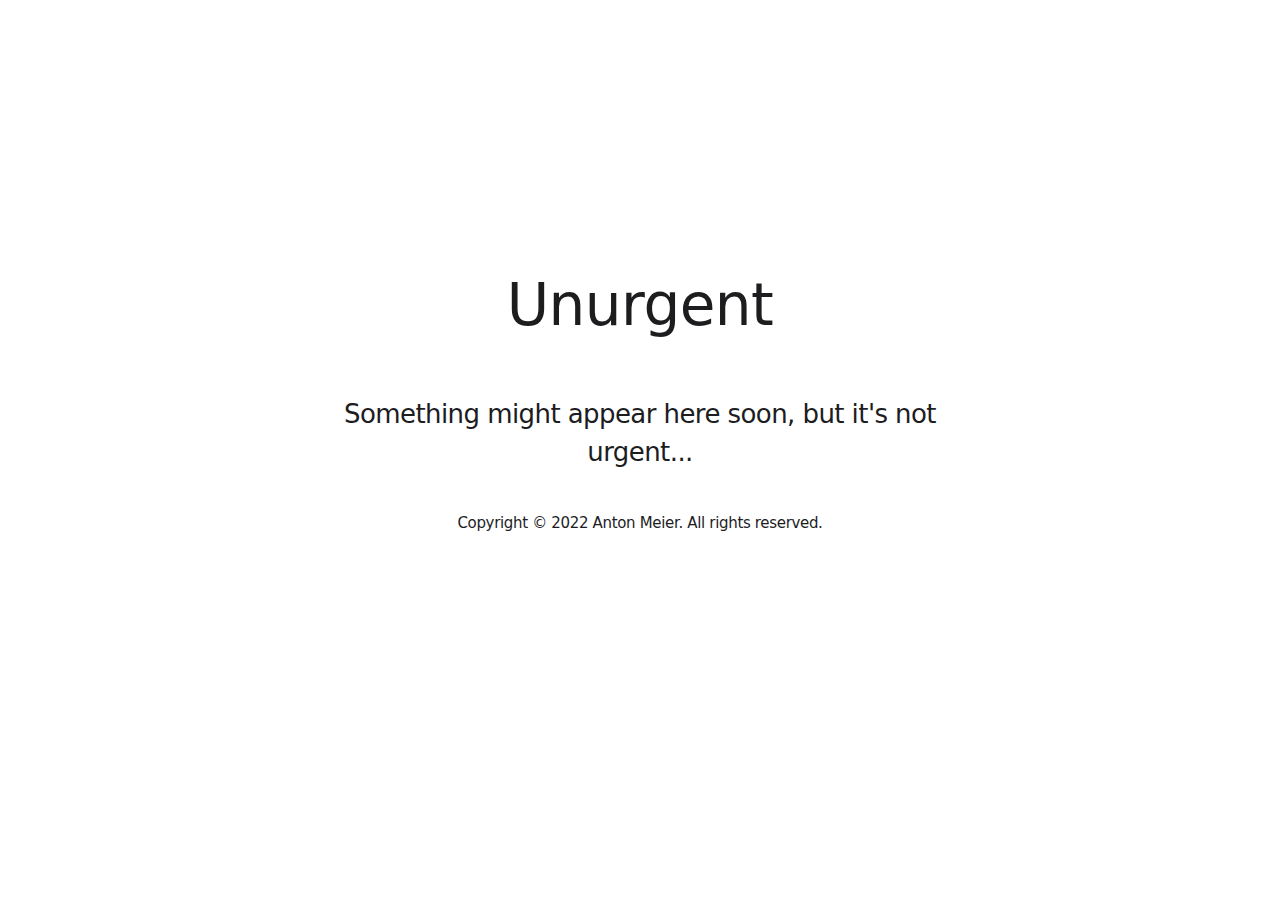
==== index.html @ 1755234e "Add initial page." ====
<!DOCTYPE html>
<html lang="en">
    <head>
        <meta charset="utf-8" />
        <link rel="stylesheet" href="assets/css/styles.css"/>
        <title> Async Messenger | Unurgent</title>
        <meta name="viewport" content="width=device-width,height=device-height,initial-scale=1.0"/>
    </head>
    
    <body>
        <div class="main-div">
            <div id="applogodiv" style="text-align: center; width: 100%;">
            </div>
            
            <div class="textSection">
                <h2 class="no-separator h2Index">Unurgent</h2>
                
                <p class="pIndex">Something might appear here soon, but it's not urgent...</p>
            </div>
            
            <div class="footerSection">
                <p>Copyright © 2022 Anton Meier. All rights reserved.</p>
            </div>
        </div>
    </body>
</html>
---- assets/css/styles.css ----
a,
code,
h1,
h2,
h3,
h4,
h5,
img,
li,
ol,
p,
span,
ul {
    border: 0;
    margin: 0;
    padding: 0;
}
body {
    color: #1d1d1f;
    background: #fff;
    -webkit-font-smoothing: antialiased;
}
.main-div {
    font-family: system-ui, BlinkMacSystemFont, "Helvetica Neue", Helvetica, Arial, sans-serif;
    width: 650px;
    margin: auto;
    margin-top: 0;
    padding: /*8*/24px;
    position: relative;
    
    /* new */
    overflow: auto;
    
}
a:link {
    text-decoration: none;
}
a:visited {
    text-decoration: none;
}
a:hover {
    text-decoration: underline;
}
a:active {
    text-decoration: underline;
}
a {
    color: #0fbcf9;
}
.center-image {
    text-align: center;
    max-width: 500px;
    margin: auto;
}
.center-image img {
    margin-top: 41px;
    max-width: 100%;
    height: auto;
}
.address-image {
    margin-top: 21px;
}
h1 {
    font-size: 64px;
    line-height: 1.0625;
    font-weight: 400;
    letter-spacing: -0.009em;
    color: #0fbcf9;
}
h2 {
    font-size: 40px;
    line-height: 1.0625;
    font-weight: 400;
    letter-spacing: -0.009em;
    /*color: #ef5777;*/
    padding-top: 1.1em;
    margin-top: 1em;
    border-top: 1px solid #d2d2d7;
    margin-bottom: 1em;
}

.h2Index {
    /*color: rgb(198, 225, 230);*/
    font-size: 58px;
    text-align: center;
}

.no-separator {
    padding-top: 0;
    border-top: none;
}
h5 {
    font-size: 24px;
    line-height: 1.2381;
    font-weight: 400;
    letter-spacing: 0.016em;
    margin-top: 21px;
}
p {
    font-size: /*17*/21px;
    /*line-height: 1.381;*/
    line-height: 1.47059;
    font-weight: 400;
    letter-spacing: -.022em/*0.011em*/;
    margin-top: 17px;
}

.pIndex {
    font-size: 26px;
    text-align: center;
}

#applogodiv {
    float: left;
    height: 177px;
}
#appstorelogodiv {
    float: right;
    max-width: 165px;
    height: 177px;
}
#appstorelogodiv img {
    margin: 13px;
}
.textSection {
    float: left;
    margin-top: 8px;
    width: 100%;
}
.footerSection {
    float: left;
    /*margin-top: 8px;*/
    margin-top: 1.5em;
    width: 100%;
}
li {
    line-height: 1.6em;
    font-size: 17px;
    font-weight: 400;
    letter-spacing: /*-.022em*/0.011em;
}
.indent1 {
    margin-left: 17px;
}
ul {
    list-style: outside;
    margin-left: 20px;
    padding-left: 0;
    margin-top: 17px;
}
ol {
    list-style: decimal outside;
    margin-left: 20px;
    padding-left: 0;
    margin-top: 17px;
}
table {
    border-collapse: collapse;
    margin-top: 17px;
}
tbody {
    line-height: 1.6em;
}
tr {
    text-align: left;
}
td {
    padding-right: 44px;
}
.yes {
    color: #05c46b;
}
.no {
    color: #ff3f34;
}
.footerSection p {
    font-weight: 300;
    font-size: 15px;
    text-align: center;
}
.leftFooter p {
    text-align: left;
}
@media only screen and (max-width: 650px) {
    .main-div {
        
        width: /*96*/92%;
        margin: 0;
        padding: /*1.999*/3.999%;
        
    }
    #textaboutmediv {
        margin-left: 6px;
    }
}
@media (prefers-color-scheme: dark) {
    body {
        opacity: 0.95;
        background-color: /*#1a1a1a*//*#161617*/#000;
        color: rgb(198, 225, 230) /*#d7d7d7 rgb(245, 245, 247);*/
    }
    /*
    .pIndex {
        rgb(198, 225, 230)
    }
    
    h2Index {
        rgb(198, 225, 230)
    }
    */
    
}

/* rgb(198, 225, 230) */
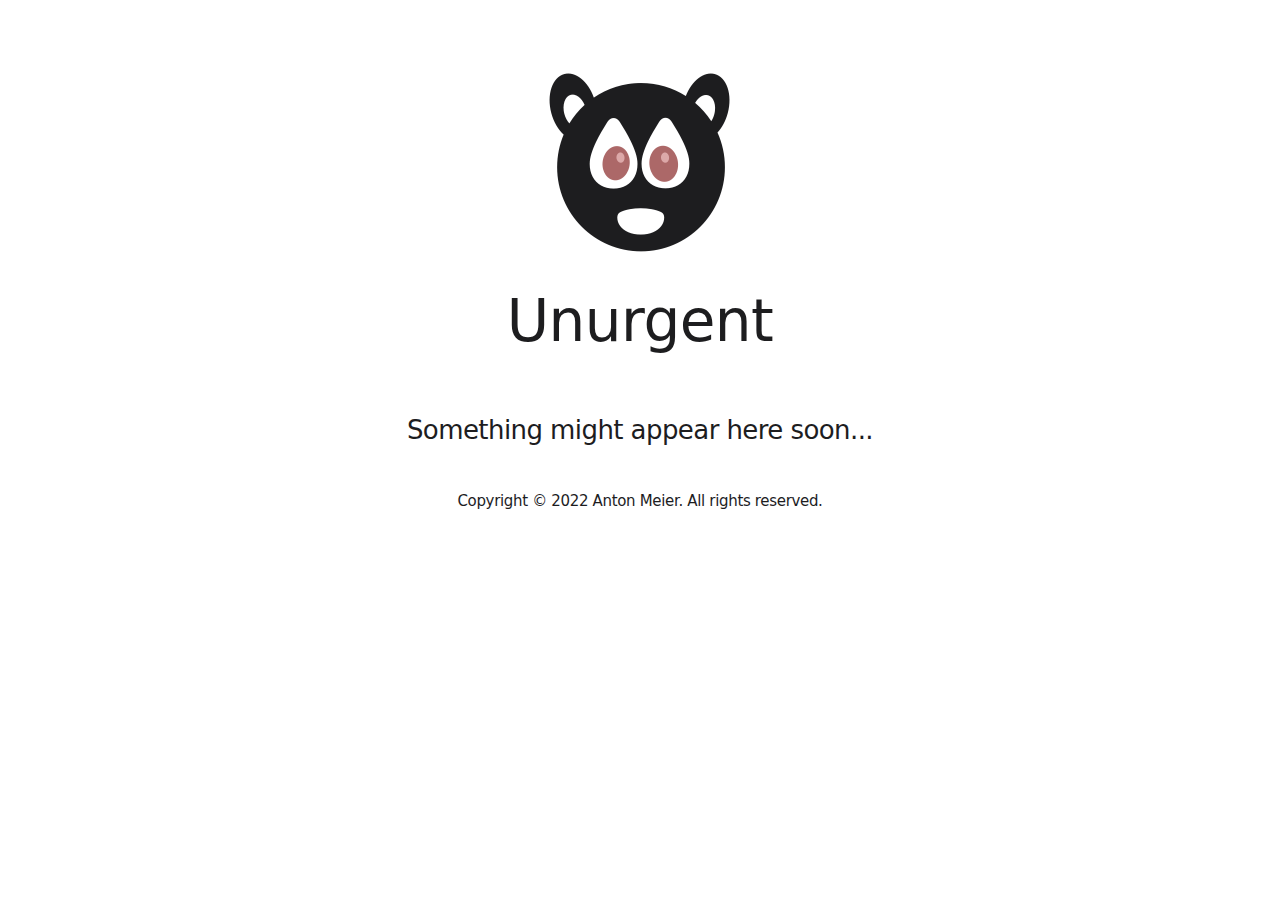
==== commit 38f6ebbe: "Added a placeholder app icon." ====
--- a/index.html
+++ b/index.html
@@ -9,13 +9,17 @@
     
     <body>
         <div class="main-div">
-            <div id="applogodiv" style="text-align: center; width: 100%;">
+            <div id="applogodiv" style="text-align: center; width: 100%; margin-bottom:16px;">
+                <picture>
+                    <source srcset="assets/images/appicon.512.c.dark.png" media="(prefers-color-scheme: dark)"></source>
+                    <img width="256" src="assets/images/appicon.512.c.light.png"></img>
+                </picture>
             </div>
             
             <div class="textSection">
                 <h2 class="no-separator h2Index">Unurgent</h2>
                 
-                <p class="pIndex">Something might appear here soon, but it's not urgent...</p>
+                <p class="pIndex">Something might appear here soon...</p>
             </div>
             
             <div class="footerSection">
